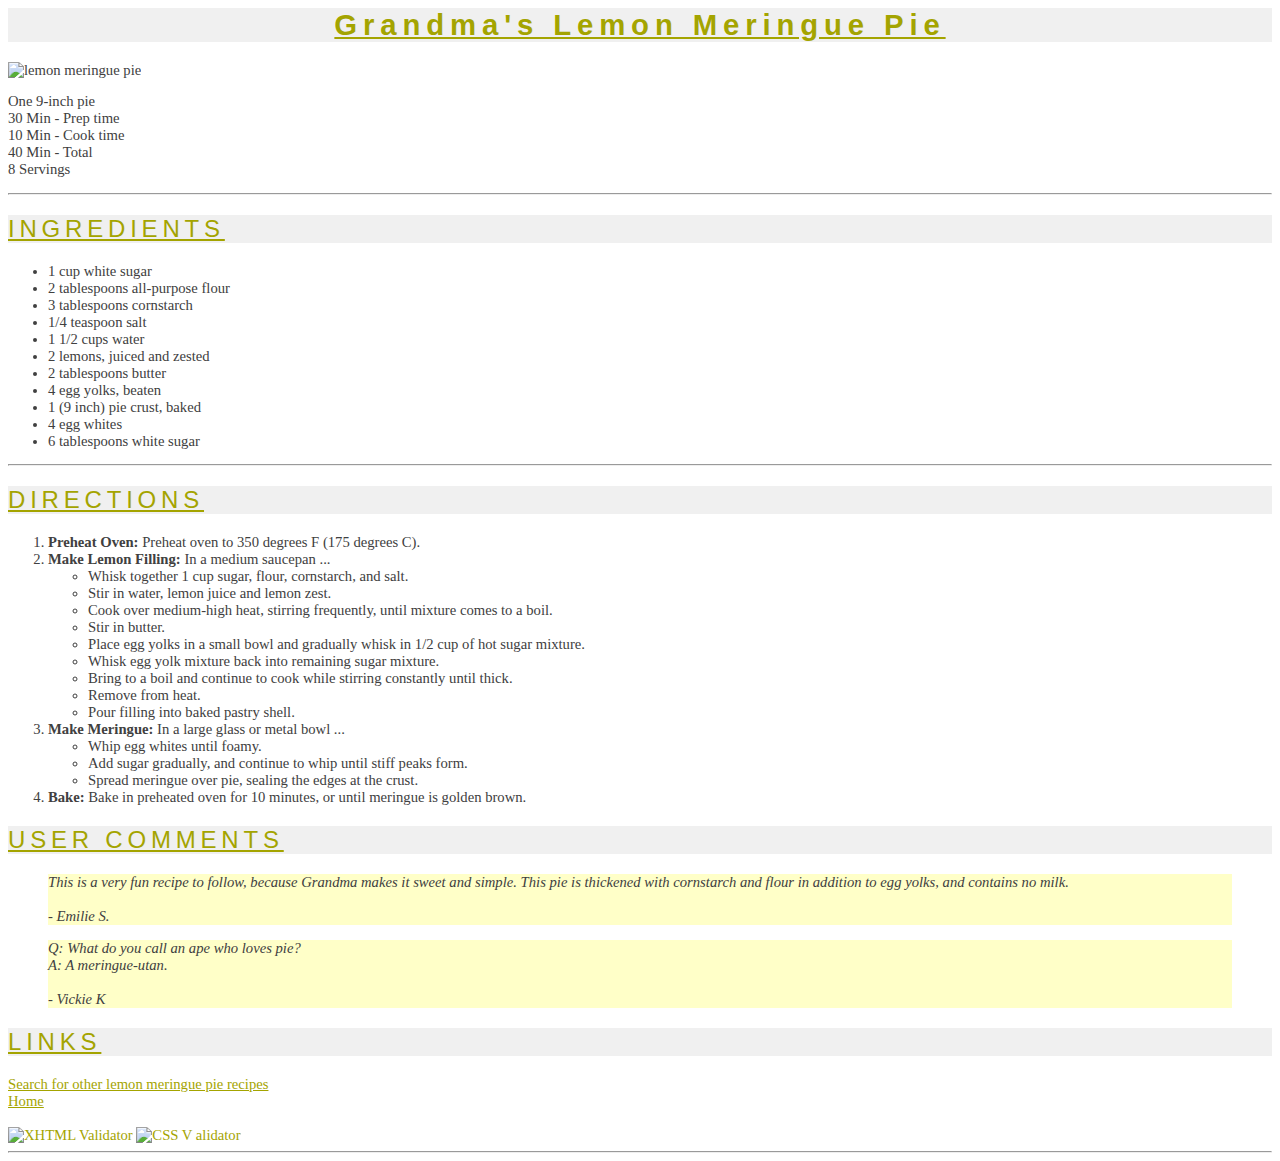
==== pie.html @ d6ef3d15 "fisrt commit" ====
<!--
  name:张寅哲 group:17 Homework_1 
  extra features:1,2,3,4,5 
 -->

<!DOCTYPE HTML SYSTEM>
<html>

	<head>
		<title>
			Grandma's Lemon Meringue Pie
		</title>
		<link href="recipe.css" type="text/css" rel="stylesheet" media="screen" >
		<link href="https://courses.cs.washington.edu/courses/cse190m/09sp/homework/1/pie_icon.gif" 
		      type="image/gif" rel="shortcut icon" >	
	</head>

	<body>
		<h1>Grandma's Lemon Meringue Pie</h1>
			<img src="https://courses.cs.washington.edu/courses/cse190m/09sp/homework/1/pie.jpg" 
				   title="lemon meringue pie" alt="lemon meringue pie" />
			<p>
				One 9-inch pie<br />
				30 Min - Prep time<br />
				10 Min - Cook time<br />
				40 Min - Total<br />
				8 Servings<br />
			</p>

		<hr />

		<h2>INGREDIENTS</h2>
			<ul>
				<li>1 cup white sugar</li>
 	      <li>2 tablespoons all-purpose flour</li>
 	      <li>3 tablespoons cornstarch</li>
  	    <li>1/4 teaspoon salt</li>
  	    <li>1 1/2 cups water</li>
  	    <li>2 lemons, juiced and zested</li>
  	    <li>2 tablespoons butter</li>
  	    <li>4 egg yolks, beaten</li>
  	    <li>1 (9 inch) pie crust, baked</li>
  	    <li>4 egg whites</li>
  	    <li>6 tablespoons white sugar</li>
			</ul>

		<hr />

		<h2>DIRECTIONS</h2>
			<ol>
				<li><strong>Preheat Oven:</strong> Preheat oven to 350 degrees F (175 degrees C).</li>
      	<li><strong>Make Lemon Filling:</strong> In a medium saucepan ...
      		<ul>
        		<li>Whisk together 1 cup sugar, flour, cornstarch, and salt.</li>
          	<li>Stir in water, lemon juice and lemon zest.</li>
         		<li>Cook over medium-high heat, stirring frequently, until mixture comes to a boil.</li>
          	<li>Stir in butter.</li>
          	<li>
          		Place egg yolks in a small bowl and gradually whisk in 1/2 cup of hot sugar mixture.
          	</li>
          	<li>Whisk egg yolk mixture back into remaining sugar mixture.</li>
          	<li>Bring to a boil and continue to cook while stirring constantly until thick.</li>
          	<li>Remove from heat.</li>
          	<li>Pour filling into baked pastry shell.</li>
        	</ul>
      	</li>
      	<li><strong>Make Meringue:</strong> In a large glass or metal bowl ...
      		<ul>
          	<li>Whip egg whites until foamy.</li>
          	<li>Add sugar gradually, and continue to whip until stiff peaks form.</li>
          	<li>Spread meringue over pie, sealing the edges at the crust.</li>
        	</ul>
      	</li>
      	<li><strong>Bake:</strong> 
      		Bake in preheated oven for 10 minutes, or until meringue is golden brown.
     	 </li>
			</ol>

		<h2>USER COMMENTS</h2>
			<blockquote>
				<p>
					This is a very fun recipe to follow, because Grandma makes it sweet and simple. This pie is thickened with cornstarch and flour in addition to egg yolks, and contains no milk.<br />
				<br />
		    - Emilie S.
		   </p>
			</blockquote>

			<blockquote>
				<p>
					Q: What do you call an ape who loves pie?<br />
       	  A: A meringue-utan.<br />
					<br />
		    	- Vickie K
		   	</p>
			</blockquote>

		<h2>LINKS</h2>
			<a href="https://www.google.com.hk/search?q=lemon+meringue+pie+recipe">
				 Search for other lemon meringue pie recipes
			</a>
			<br />
		
			<a href="index.html">Home</a>
			<br />
			<br />

			<a class=noline href="http://validator.w3.org/check/referer">
				<img src="http://www.w3.org/Icons/valid-xhtml11" title="XHTML Validator"
			    	 alt="XHTML Validator"/>
			</a>

			<a class=noline href="http://jigsaw.w3.org/css-validator/check/referer">
				<img src="http://jigsaw.w3.org/css-validator/images/vcss" title="CSS Validator" 
			     	 alt="CSS V alidator" />
			</a>

		<hr />

	</body>

</html>
---- recipe.css ----
/* name:张寅哲 group:17 Homework_1 */

body {
	background-image: url("https://courses.cs.washington.edu/courses/cse190m/09sp/homework/1/silverware.jpg");
	background-attachment: fixed;
	font-family: Georgia, Garamond, serif;
	font-size: 11pt;
	color:  #404040;
}

h1, h2 {
	font-family:"Century Gothic", Futura, Verdana, sans-serif;
	color: #A4A400;
	background-color: #F0F0F0;
	text-decoration: underline;
	letter-spacing: 0.2em;
}

h1 {
	text-align: center;
	font-size: 22pt;
	font-weight: bold;
}

h2 {
	text-align: left;
	font-size: 18pt;
	font-weight: normal;
}

a:link {
	color: #A4A400;
}

a:visited {
	color: #A4A400;
}

a:hover {
	color: orange;
}

a:active {
	color: orange;
}

ul {
	list-style-image: url("http://courses.cs.washington.edu/courses/cse190m/09sp/homework/1/pie_icon.gif");
}

blockquote {
	font-style: italic;
	background-color: #FFFFC8;
}

img {
	border-style: hidden;
}

.noline {
	text-decoration: none;
}
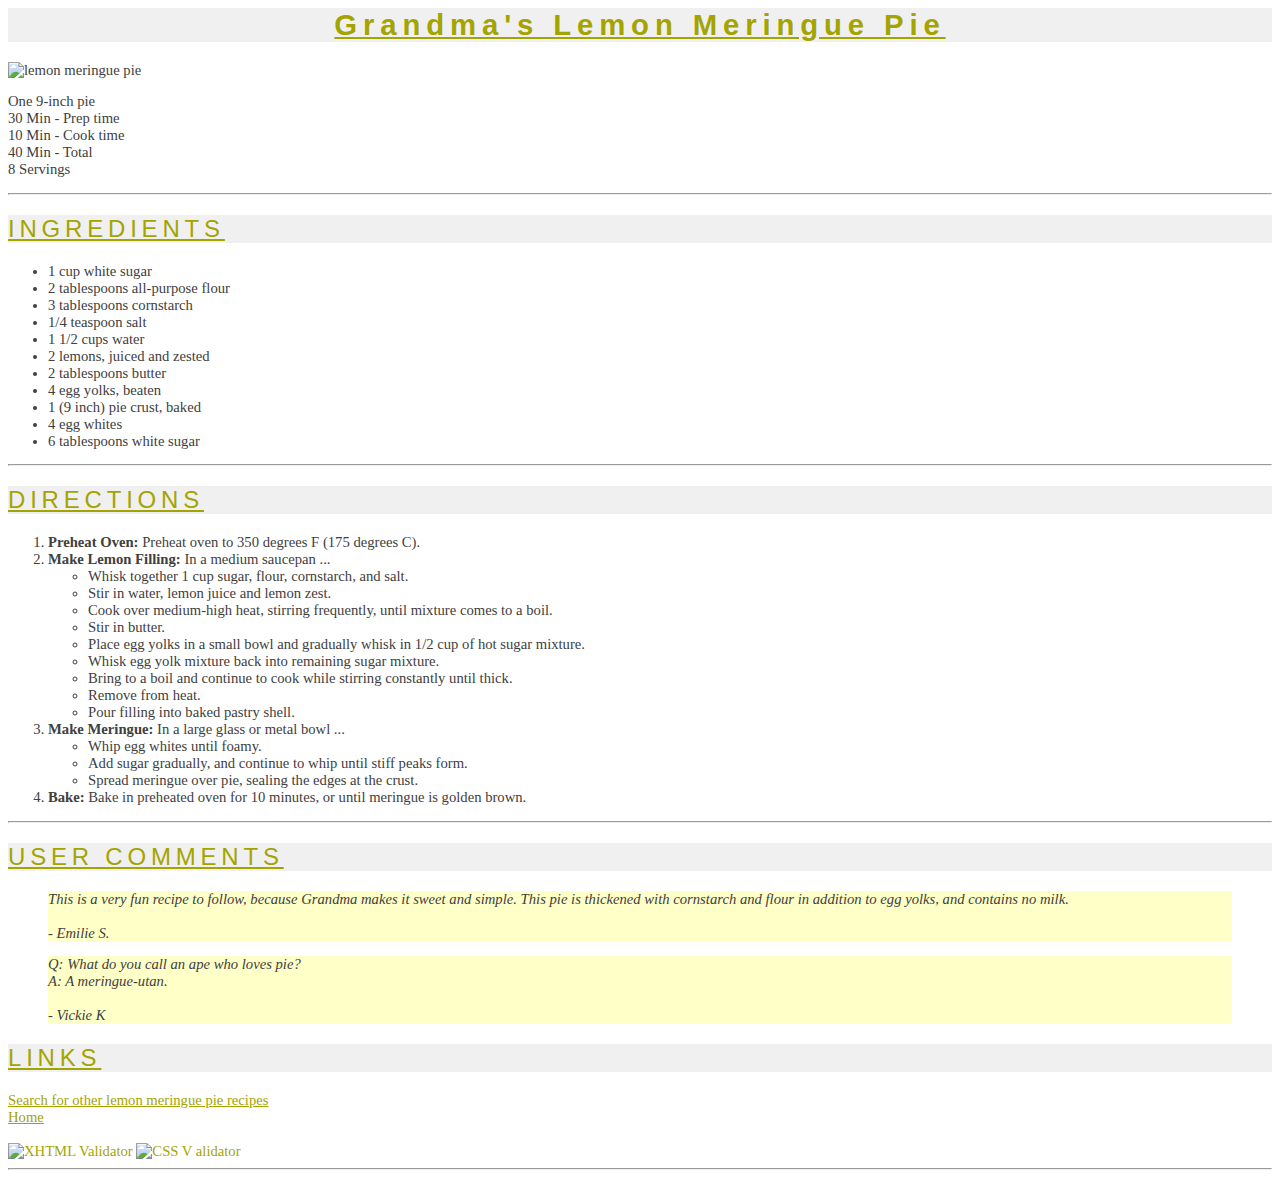
==== commit c463efda: "Update pie.html" ====
--- a/pie.html
+++ b/pie.html
@@ -75,6 +75,7 @@
       		Bake in preheated oven for 10 minutes, or until meringue is golden brown.
      	 </li>
 			</ol>
+	<hr />	
 
 		<h2>USER COMMENTS</h2>
 			<blockquote>
@@ -118,4 +119,4 @@
 
 	</body>
 
-</html>+</html>
